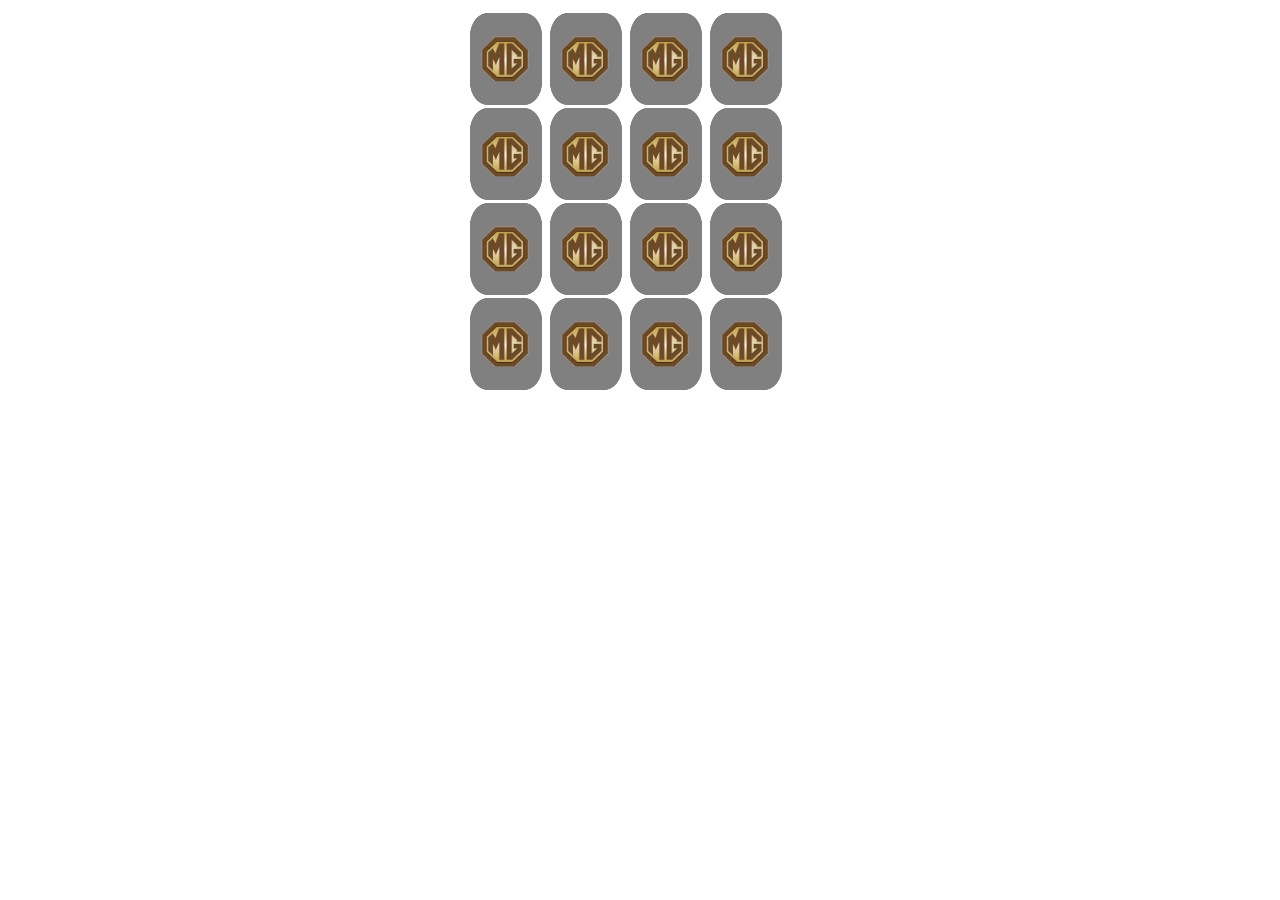
==== index.html @ 5d48221c "two cards flipped, if not same then flipped back" ====
<!DOCTYPE html>
<html lang="en">
<head>
    <meta charset="UTF-8">
    <meta http-equiv="X-UA-Compatible" content="IE=edge">
    <meta name="viewport" content="width=device-width, initial-scale=1.0">
    <link rel="stylesheet" href="./style.css">
    <title>Memory Game</title>
</head>
<body>
    <div class="gameContainer">
        <div class="card">
            <img src="./emojis/happyFace.png" alt="A happy face" width="50" height="50" class="front">
            <img src="./logo.png" alt="Memory Game Logo" width="50" height="50" class="back">
        </div>
        <div class="card">
            <img src="./emojis/blowingKissFace.png" alt="A blowing kiss face" width="50" height="50" class="front">
            <img src="./logo.png" alt="Memory Game Logo" width="50" height="50" class="back">
        </div>
        <div class="card">
            <img src="./emojis/coolFace.png" alt="A cool face" width="50" height="50" class="front">
            <img src="./logo.png" alt="Memory Game Logo" width="50" height="50" class="back">
        </div>
        <div class="card">
            <img src="./emojis/evilFace.png" alt="An evil face" width="50" height="50" class="front">
            <img src="./logo.png" alt="Memory Game Logo" width="50" height="50" class="back">
        </div>
        <div class="card">
            <img src="./emojis/hugs.png" alt="Hugs" width="50" height="50" class="front">
            <img src="./logo.png" alt="Memory Game Logo" width="50" height="50" class="back">
        </div>
        <div class="card">
            <img src="./emojis/infinity.png" alt="infinity" width="50" height="50" class="front">
            <img src="./logo.png" alt="Memory Game Logo" width="50" height="50" class="back">
        </div>
        <div class="card">
            <img src="./emojis/laughingFace.png" alt="A laughing face" width="50" height="50" class="front">
            <img src="./logo.png" alt="Memory Game Logo" width="50" height="50" class="back">
        </div>
        <div class="card">
            <img src="./emojis/purpleHeart.png" alt="A purple heart" width="50" height="50" class="front">
            <img src="./logo.png" alt="Memory Game Logo" width="50" height="50" class="back">
        </div>
        <div class="card">
            <img src="./emojis/happyFace.png" alt="A happy face" width="50" height="50" class="front">
            <img src="./logo.png" alt="Memory Game Logo" width="50" height="50" class="back">
        </div>
        <div class="card">
            <img src="./emojis/blowingKissFace.png" alt="A blowing kiss face" width="50" height="50" class="front">
            <img src="./logo.png" alt="Memory Game Logo" width="50" height="50" class="back">
        </div>
        <div class="card">
            <img src="./emojis/coolFace.png" alt="A cool face" width="50" height="50" class="front">
            <img src="./logo.png" alt="Memory Game Logo" width="50" height="50" class="back">
        </div>
        <div class="card">
            <img src="./emojis/evilFace.png" alt="An evil face" width="50" height="50" class="front">
            <img src="./logo.png" alt="Memory Game Logo" width="50" height="50" class="back">
        </div>
        <div class="card">
            <img src="./emojis/hugs.png" alt="Hugs" width="50" height="50" class="front">
            <img src="./logo.png" alt="Memory Game Logo" width="50" height="50" class="back">
        </div>
        <div class="card">
            <img src="./emojis/infinity.png" alt="infinity" width="50" height="50" class="front">
            <img src="./logo.png" alt="Memory Game Logo" width="50" height="50" class="back">
        </div>
        <div class="card">
            <img src="./emojis/laughingFace.png" alt="A laughing face" width="50" height="50" class="front">
            <img src="./logo.png" alt="Memory Game Logo" width="50" height="50" class="back">
        </div>
        <div class="card">
            <img src="./emojis/purpleHeart.png" alt="A purple heart" width="50" height="50" class="front">
            <img src="./logo.png" alt="Memory Game Logo" width="50" height="50" class="back">
        </div>
    </div>

    <script src="./script.js" defer></script>
</body>
</html>
---- style.css ----
.gameContainer {
    display: flex;
    width: 350px;
    height: 380px;
    margin: auto;
    flex-wrap: wrap;
}

.card {
    position: relative;
    width: 70px;
    height: 70px;
    margin: 5px;
    margin-bottom: 2px;
    display: flex;
    cursor: pointer;
}

img {
    padding: 20px 10px 20px 10px;
    background-color: grey;
    border: 1px solid grey;
    border-radius: 25%;
}

.card:active {
    transform: scale(0.95);
    transition: transform 0.2s ease-in-out
}

.front,
.back {
    position: absolute;
}

.front {
    transform: rotateY(180deg);
}

.back {
    backface-visibility: hidden;
}

.rotate {
    transform: rotateY(180deg);
    transition: transform 0.5s ease-in-out;
}

.rotateBack {
    transform: rotateY(-180deg);
    transition: transform 0.5s ease-in-out;
}
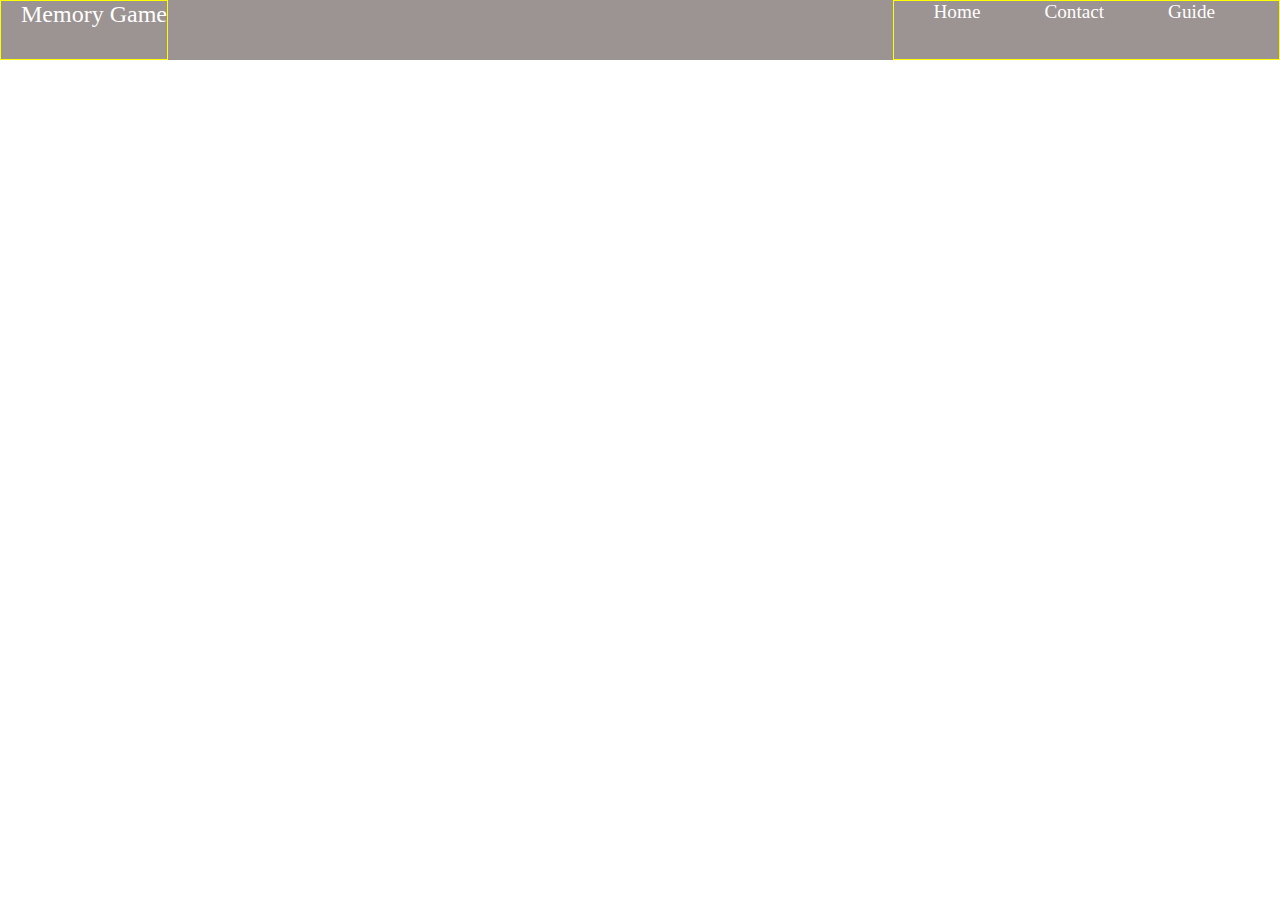
==== commit 0d5ac900: "working on header" ====
--- a/index.html
+++ b/index.html
@@ -8,7 +8,7 @@
     <title>Memory Game</title>
 </head>
 <body>
-    <div class="gameContainer">
+    <!-- <div class="gameContainer">
         <div class="card">
             <img src="./emojis/happyFace.png" alt="A happy face" width="50" height="50" class="front">
             <img src="./logo.png" alt="Memory Game Logo" width="50" height="50" class="back">
@@ -73,7 +73,19 @@
             <img src="./emojis/purpleHeart.png" alt="A purple heart" width="50" height="50" class="front">
             <img src="./logo.png" alt="Memory Game Logo" width="50" height="50" class="back">
         </div>
-    </div>
+    </div> -->
+    <header>
+        <nav>
+            <div class="navbar-brand">Memory Game</div>
+            <div class="nav-links">
+                <ul>
+                    <li class="link"><a href="#">Home</a></li>
+                    <li class="link"><a href="#">Contact</a></li>
+                    <li class="link"><a href="#">Guide</a></li>
+                </ul>
+            </div>
+        </nav>
+    </header>
 
     <script src="./script.js" defer></script>
 </body>
--- a/style.css
+++ b/style.css
@@ -1,4 +1,4 @@
-.gameContainer {
+/* .gameContainer {
     display: flex;
     width: 350px;
     height: 380px;
@@ -49,4 +49,67 @@
 .rotateBack {
     transform: rotateY(-180deg);
     transition: transform 0.5s ease-in-out;
+} */
+
+* {
+    box-sizing: border-box;
+}
+
+body{
+    margin: 0;
+    padding: 0;
+}
+
+nav {
+    display: flex;
+    justify-content: space-between;
+    height: 100%;
+}
+
+.navbar-brand {
+    font-size: 1.5rem;
+    padding-left: 20px;
+}
+.navbar-brand,
+.nav-links {
+    height: 100%;
+    border: 1px solid yellow;
+}
+.nav-links ul {
+    display: flex;
+    justify-content: space-between;
+    list-style: none;
+    margin: 0;
+    height: 100%;
+}
+
+.nav-links ul li a {
+    text-decoration: none;
+    color: white;
+    padding-right: 5vw;
+    font-size: 1.2rem;
+}
+
+.nav-links ul li a{
+    height: 100%;
+}
+header {
+    background-color: rgb(156, 147, 147);
+    color: white;
+    height: 60px;
+}
+
+.nav-links ul li:hover {
+    background-color: white;
+    color: black;
+}
+
+@media screen and (max-width: 450px) {
+    .navbar-brand {
+        font-size: 1.22rem;
+    }
+
+    .nav-links ul li a {
+        font-size: 1rem;
+    }
 }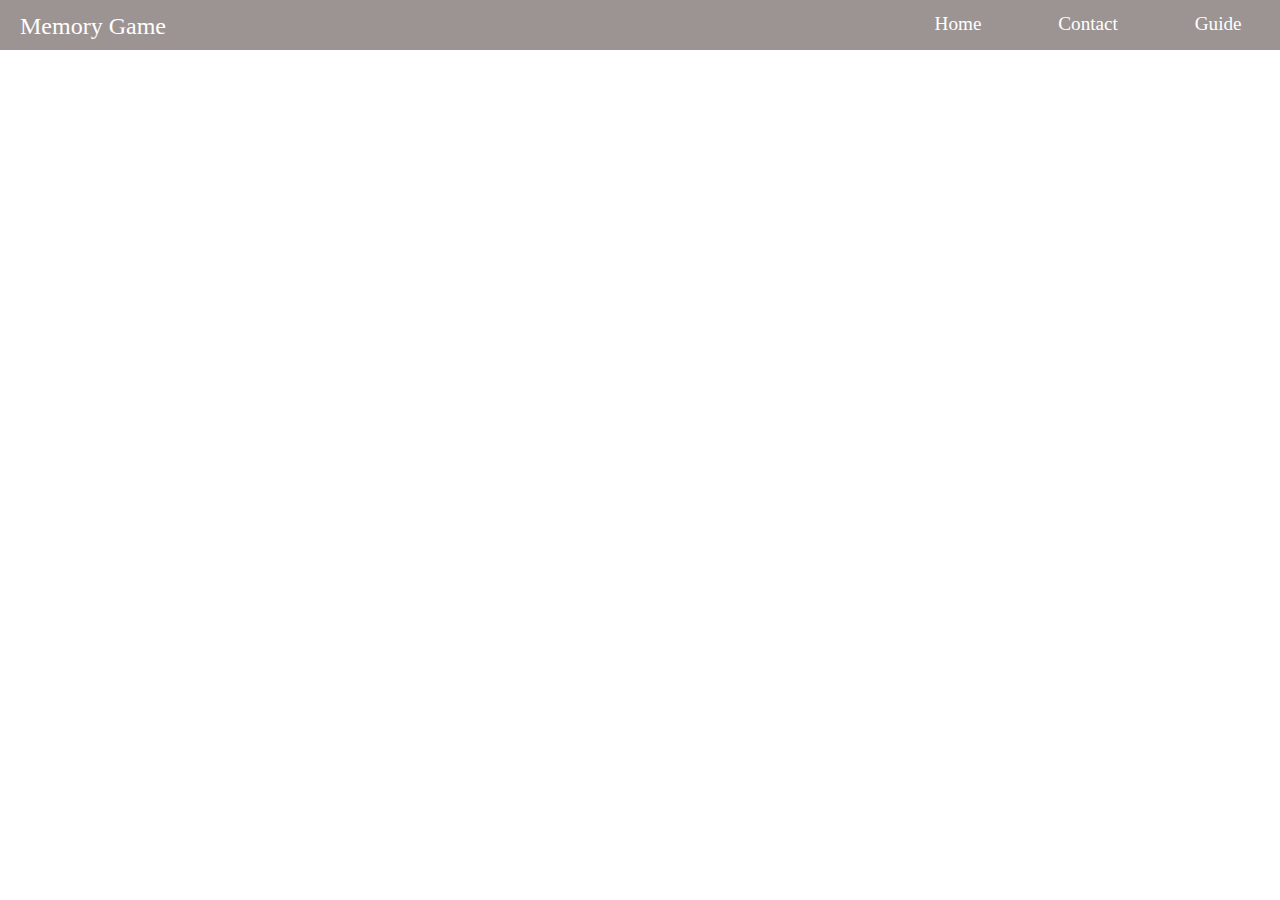
==== commit a71f62ca: "added the hamburger button" ====
--- a/index.html
+++ b/index.html
@@ -1,13 +1,13 @@
 <!DOCTYPE html>
 <html lang="en">
-<head>
-    <meta charset="UTF-8">
-    <meta http-equiv="X-UA-Compatible" content="IE=edge">
-    <meta name="viewport" content="width=device-width, initial-scale=1.0">
-    <link rel="stylesheet" href="./style.css">
+  <head>
+    <meta charset="UTF-8" />
+    <meta http-equiv="X-UA-Compatible" content="IE=edge" />
+    <meta name="viewport" content="width=device-width, initial-scale=1.0" />
+    <link rel="stylesheet" href="./style.css" />
     <title>Memory Game</title>
-</head>
-<body>
+  </head>
+  <body>
     <!-- <div class="gameContainer">
         <div class="card">
             <img src="./emojis/happyFace.png" alt="A happy face" width="50" height="50" class="front">
@@ -75,18 +75,23 @@
         </div>
     </div> -->
     <header>
-        <nav>
-            <div class="navbar-brand">Memory Game</div>
-            <div class="nav-links">
-                <ul>
-                    <li class="link"><a href="#">Home</a></li>
-                    <li class="link"><a href="#">Contact</a></li>
-                    <li class="link"><a href="#">Guide</a></li>
-                </ul>
-            </div>
-        </nav>
+      <nav>
+        <div class="navbar-brand">Memory Game</div>
+        <div class="nav-links">
+          <ul>
+            <li class="link"><a href="#">Home</a></li>
+            <li class="link"><a href="#">Contact</a></li>
+            <li class="link"><a href="#">Guide</a></li>
+          </ul>
+        </div>
+        <div class="collapse">
+            <span></span>
+            <span></span>
+            <span></span>
+        </div>
+      </nav>
     </header>
 
     <script src="./script.js" defer></script>
-</body>
-</html>+  </body>
+</html>
--- a/style.css
+++ b/style.css
@@ -69,15 +69,17 @@
 .navbar-brand {
     font-size: 1.5rem;
     padding-left: 20px;
+    padding-top: 13px;
 }
+
 .navbar-brand,
 .nav-links {
     height: 100%;
-    border: 1px solid yellow;
 }
+
 .nav-links ul {
     display: flex;
-    justify-content: space-between;
+    justify-content: center;
     list-style: none;
     margin: 0;
     height: 100%;
@@ -86,22 +88,52 @@
 .nav-links ul li a {
     text-decoration: none;
     color: white;
-    padding-right: 5vw;
+    padding-left: 3vw;
+    padding-right: 3vw;
     font-size: 1.2rem;
 }
-
+.nav-links ul li {
+    padding-top: 13px;
+    text-align: center;
+    height: 100%;
+}
 .nav-links ul li a{
     height: 100%;
 }
 header {
     background-color: rgb(156, 147, 147);
     color: white;
-    height: 60px;
+    height: 50px;
 }
 
 .nav-links ul li:hover {
+    background-color: rgb(124, 116, 116);
+    color: black;
+    cursor: pointer;
+}
+
+.collapse {
+    display: none;
+    margin-top: 12px;
+    height: fit-content;
+    flex-direction: column;
+    margin-right: 10px;
+    border: 1px solid white;
+    border-radius: 20%;
+    padding: 2px;
+    cursor: pointer;
+}
+
+.collapse span {
+    width: 25px;
+    height: 2px;
+    margin: 2px;
     background-color: white;
-    color: black;
+}
+
+.collapse:active {
+    transform: scale(0.85);
+    transition: transform 0.2s ease-in-out;
 }
 
 @media screen and (max-width: 450px) {
@@ -112,4 +144,14 @@
     .nav-links ul li a {
         font-size: 1rem;
     }
+}
+
+@media screen and (max-width: 400px) {
+    .collapse {
+        display: flex;
+    }
+    
+    .nav-links {
+        display: none;
+    }
 }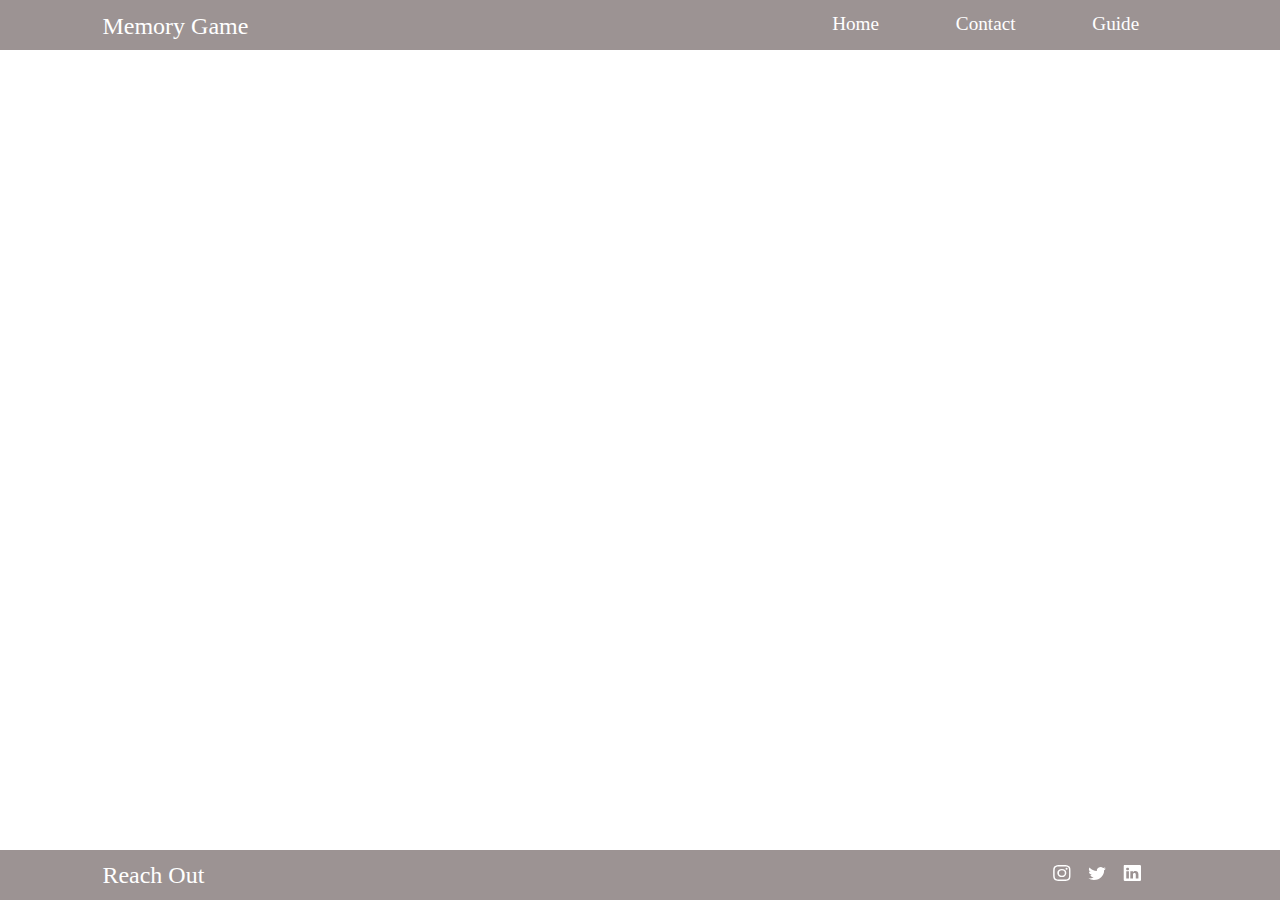
==== commit fd45a9cf: "footer done" ====
--- a/index.html
+++ b/index.html
@@ -76,7 +76,13 @@
     </div> -->
     <header>
       <nav>
-        <div class="navbar-brand">Memory Game</div>
+        <div class="navbar-brand">Memory Game
+            <div class="collapse">
+                <span></span>
+                <span></span>
+                <span></span>
+            </div>
+        </div>
         <div class="nav-links">
           <ul>
             <li class="link"><a href="#">Home</a></li>
@@ -84,14 +90,20 @@
             <li class="link"><a href="#">Guide</a></li>
           </ul>
         </div>
-        <div class="collapse">
-            <span></span>
-            <span></span>
-            <span></span>
-        </div>
       </nav>
     </header>
 
+
+    <footer>
+        <div class="container">
+            <div class="caption">Reach Out</div>
+            <div class="links">
+                <a href="https://www.instagram.com/yourcoolprinceofficial/"><img src="./socialMediaIcons/instagram.svg" alt="instagram icon"></a>
+                <a href="https://twitter.com/yourcoolprince"><img src="./socialMediaIcons/twitter.svg" alt="twitter icon"></a>
+                <a href="https://www.linkedin.com/in/yourcoolprince/"><img src="./socialMediaIcons/linkedin.svg" alt="linkedin icon"></a>
+            </div>
+        </div>
+    </footer>
     <script src="./script.js" defer></script>
   </body>
 </html>
--- a/style.css
+++ b/style.css
@@ -60,6 +60,7 @@
     padding: 0;
 }
 
+/* header */
 nav {
     display: flex;
     justify-content: space-between;
@@ -68,13 +69,14 @@
 
 .navbar-brand {
     font-size: 1.5rem;
-    padding-left: 20px;
+    padding-left: 8vw;
     padding-top: 13px;
 }
 
 .navbar-brand,
 .nav-links {
     height: 100%;
+    margin-right: 8vw;;
 }
 
 .nav-links ul {
@@ -92,14 +94,17 @@
     padding-right: 3vw;
     font-size: 1.2rem;
 }
+
 .nav-links ul li {
     padding-top: 13px;
     text-align: center;
     height: 100%;
 }
+
 .nav-links ul li a{
     height: 100%;
 }
+
 header {
     background-color: rgb(156, 147, 147);
     color: white;
@@ -122,6 +127,7 @@
     border-radius: 20%;
     padding: 2px;
     cursor: pointer;
+    float: right;
 }
 
 .collapse span {
@@ -136,6 +142,12 @@
     transition: transform 0.2s ease-in-out;
 }
 
+@media screen and (max-width: 600px) {
+    .navbar-brand {
+        font-size: 1rem;
+    }
+}
+
 @media screen and (max-width: 450px) {
     .navbar-brand {
         font-size: 1.22rem;
@@ -146,12 +158,86 @@
     }
 }
 
-@media screen and (max-width: 400px) {
+@media screen and (max-width: 400px) { 
+    header {
+        height: 170px;
+    }
+    
+    .navbar-brand {
+        font-size: 1.22rem;
+    }
+
     .collapse {
         display: flex;
+        margin-top: 0;
     }
     
-    .nav-links {
+    .nav-links ul{
+        display: flex;
+    }
+
+    nav {
+        flex-direction: column;
+    }
+
+    .nav-links ul {
+        flex-direction: column;
+        margin: 0;
+        padding-left: 0;
+    }
+
+    .navbar-brand {
+        width: 100%;
+        height: 60px;
+        border-bottom: 1px solid white;
+    }
+
+    .nav-links ul li {
+        background-color: rgb(124, 116, 116);
+        border-bottom: 1px solid black;
+    }
+
+    .nav-links ul li:hover {
+        background-color: rgb(156, 147, 147);
+    }
+
+    .nav-links.active {
         display: none;
     }
+
+    header.active {
+        height: 50px;
+    }
+}
+
+/* footer */
+
+footer {
+    padding: 0;
+    margin: 0;
+    background-color: rgb(156, 147, 147);
+    height: 50px;
+    position: absolute;
+    bottom: 0;
+    width: 100%;
+    color: white;
+}
+
+footer .container {
+    display: flex;
+    justify-content: space-between;
+    align-items: center;
+    height: 100%;
+    padding-left: 8vw;
+    padding-right: 8vw;
+}
+footer .container .caption {
+    font-size: 1.5rem;
+}
+
+footer .container .links {
+    display: flex;
+    gap: 1rem;
+    transform: scaleX(1.1);
+    padding-right: 3vw;
 }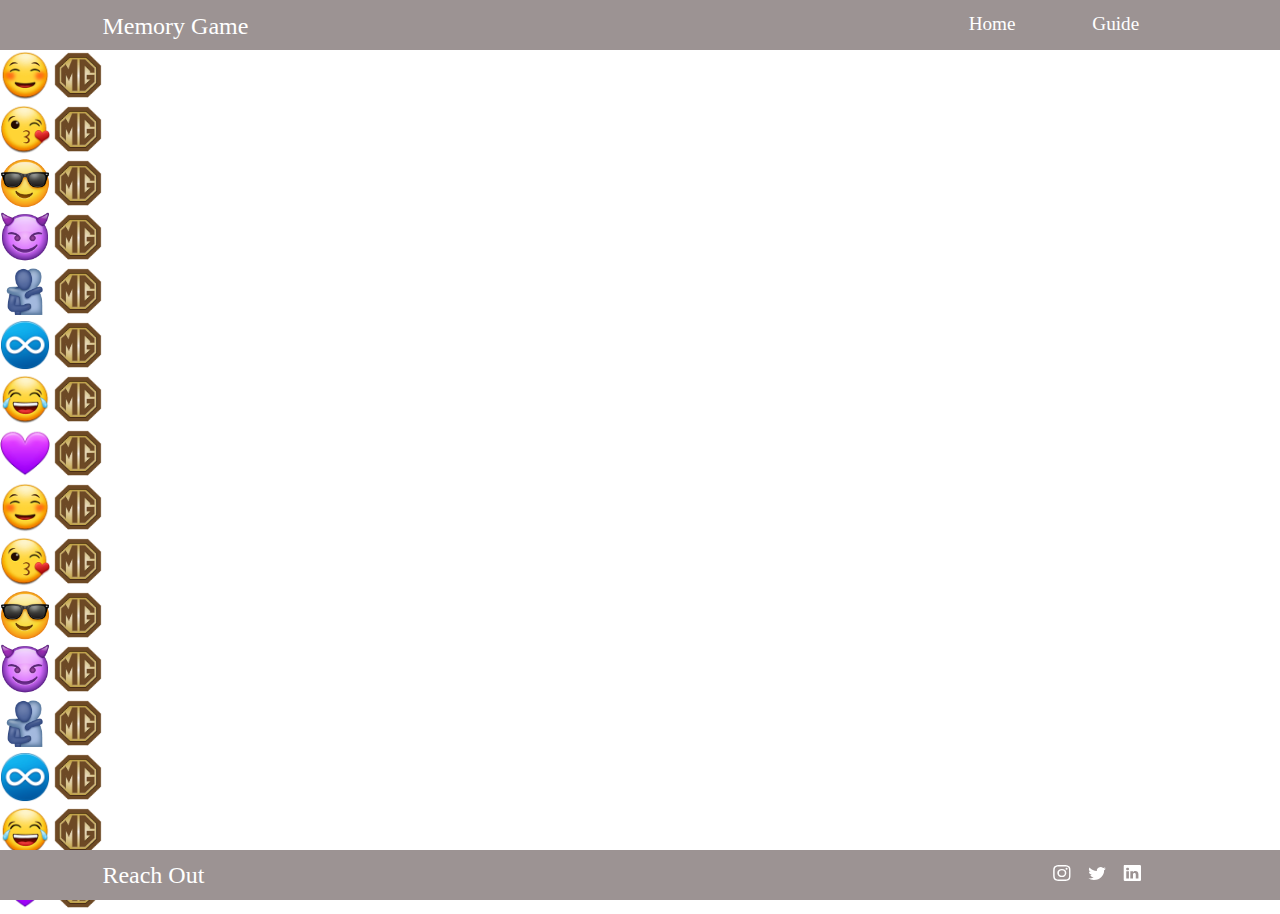
==== commit 73024f2c: "made somewhat responsive & created guide page" ====
--- a/index.html
+++ b/index.html
@@ -8,72 +8,7 @@
     <title>Memory Game</title>
   </head>
   <body>
-    <!-- <div class="gameContainer">
-        <div class="card">
-            <img src="./emojis/happyFace.png" alt="A happy face" width="50" height="50" class="front">
-            <img src="./logo.png" alt="Memory Game Logo" width="50" height="50" class="back">
-        </div>
-        <div class="card">
-            <img src="./emojis/blowingKissFace.png" alt="A blowing kiss face" width="50" height="50" class="front">
-            <img src="./logo.png" alt="Memory Game Logo" width="50" height="50" class="back">
-        </div>
-        <div class="card">
-            <img src="./emojis/coolFace.png" alt="A cool face" width="50" height="50" class="front">
-            <img src="./logo.png" alt="Memory Game Logo" width="50" height="50" class="back">
-        </div>
-        <div class="card">
-            <img src="./emojis/evilFace.png" alt="An evil face" width="50" height="50" class="front">
-            <img src="./logo.png" alt="Memory Game Logo" width="50" height="50" class="back">
-        </div>
-        <div class="card">
-            <img src="./emojis/hugs.png" alt="Hugs" width="50" height="50" class="front">
-            <img src="./logo.png" alt="Memory Game Logo" width="50" height="50" class="back">
-        </div>
-        <div class="card">
-            <img src="./emojis/infinity.png" alt="infinity" width="50" height="50" class="front">
-            <img src="./logo.png" alt="Memory Game Logo" width="50" height="50" class="back">
-        </div>
-        <div class="card">
-            <img src="./emojis/laughingFace.png" alt="A laughing face" width="50" height="50" class="front">
-            <img src="./logo.png" alt="Memory Game Logo" width="50" height="50" class="back">
-        </div>
-        <div class="card">
-            <img src="./emojis/purpleHeart.png" alt="A purple heart" width="50" height="50" class="front">
-            <img src="./logo.png" alt="Memory Game Logo" width="50" height="50" class="back">
-        </div>
-        <div class="card">
-            <img src="./emojis/happyFace.png" alt="A happy face" width="50" height="50" class="front">
-            <img src="./logo.png" alt="Memory Game Logo" width="50" height="50" class="back">
-        </div>
-        <div class="card">
-            <img src="./emojis/blowingKissFace.png" alt="A blowing kiss face" width="50" height="50" class="front">
-            <img src="./logo.png" alt="Memory Game Logo" width="50" height="50" class="back">
-        </div>
-        <div class="card">
-            <img src="./emojis/coolFace.png" alt="A cool face" width="50" height="50" class="front">
-            <img src="./logo.png" alt="Memory Game Logo" width="50" height="50" class="back">
-        </div>
-        <div class="card">
-            <img src="./emojis/evilFace.png" alt="An evil face" width="50" height="50" class="front">
-            <img src="./logo.png" alt="Memory Game Logo" width="50" height="50" class="back">
-        </div>
-        <div class="card">
-            <img src="./emojis/hugs.png" alt="Hugs" width="50" height="50" class="front">
-            <img src="./logo.png" alt="Memory Game Logo" width="50" height="50" class="back">
-        </div>
-        <div class="card">
-            <img src="./emojis/infinity.png" alt="infinity" width="50" height="50" class="front">
-            <img src="./logo.png" alt="Memory Game Logo" width="50" height="50" class="back">
-        </div>
-        <div class="card">
-            <img src="./emojis/laughingFace.png" alt="A laughing face" width="50" height="50" class="front">
-            <img src="./logo.png" alt="Memory Game Logo" width="50" height="50" class="back">
-        </div>
-        <div class="card">
-            <img src="./emojis/purpleHeart.png" alt="A purple heart" width="50" height="50" class="front">
-            <img src="./logo.png" alt="Memory Game Logo" width="50" height="50" class="back">
-        </div>
-    </div> -->
+    
     <header>
       <nav>
         <div class="navbar-brand">Memory Game
@@ -86,13 +21,80 @@
         <div class="nav-links">
           <ul>
             <li class="link"><a href="#">Home</a></li>
-            <li class="link"><a href="#">Contact</a></li>
-            <li class="link"><a href="#">Guide</a></li>
+            <li class="link"><a href="./guide.html">Guide</a></li>
           </ul>
         </div>
       </nav>
     </header>
 
+    <main>
+        <div class="gameContainer">
+            <div class="card">
+                <img src="./emojis/happyFace.png" alt="A happy face" width="50" height="50" class="front">
+                <img src="./logo.png" alt="Memory Game Logo" width="50" height="50" class="back">
+            </div>
+            <div class="card">
+                <img src="./emojis/blowingKissFace.png" alt="A blowing kiss face" width="50" height="50" class="front">
+                <img src="./logo.png" alt="Memory Game Logo" width="50" height="50" class="back">
+            </div>
+            <div class="card">
+                <img src="./emojis/coolFace.png" alt="A cool face" width="50" height="50" class="front">
+                <img src="./logo.png" alt="Memory Game Logo" width="50" height="50" class="back">
+            </div>
+            <div class="card">
+                <img src="./emojis/evilFace.png" alt="An evil face" width="50" height="50" class="front">
+                <img src="./logo.png" alt="Memory Game Logo" width="50" height="50" class="back">
+            </div>
+            <div class="card">
+                <img src="./emojis/hugs.png" alt="Hugs" width="50" height="50" class="front">
+                <img src="./logo.png" alt="Memory Game Logo" width="50" height="50" class="back">
+            </div>
+            <div class="card">
+                <img src="./emojis/infinity.png" alt="infinity" width="50" height="50" class="front">
+                <img src="./logo.png" alt="Memory Game Logo" width="50" height="50" class="back">
+            </div>
+            <div class="card">
+                <img src="./emojis/laughingFace.png" alt="A laughing face" width="50" height="50" class="front">
+                <img src="./logo.png" alt="Memory Game Logo" width="50" height="50" class="back">
+            </div>
+            <div class="card">
+                <img src="./emojis/purpleHeart.png" alt="A purple heart" width="50" height="50" class="front">
+                <img src="./logo.png" alt="Memory Game Logo" width="50" height="50" class="back">
+            </div>
+            <div class="card">
+                <img src="./emojis/happyFace.png" alt="A happy face" width="50" height="50" class="front">
+                <img src="./logo.png" alt="Memory Game Logo" width="50" height="50" class="back">
+            </div>
+            <div class="card">
+                <img src="./emojis/blowingKissFace.png" alt="A blowing kiss face" width="50" height="50" class="front">
+                <img src="./logo.png" alt="Memory Game Logo" width="50" height="50" class="back">
+            </div>
+            <div class="card">
+                <img src="./emojis/coolFace.png" alt="A cool face" width="50" height="50" class="front">
+                <img src="./logo.png" alt="Memory Game Logo" width="50" height="50" class="back">
+            </div>
+            <div class="card">
+                <img src="./emojis/evilFace.png" alt="An evil face" width="50" height="50" class="front">
+                <img src="./logo.png" alt="Memory Game Logo" width="50" height="50" class="back">
+            </div>
+            <div class="card">
+                <img src="./emojis/hugs.png" alt="Hugs" width="50" height="50" class="front">
+                <img src="./logo.png" alt="Memory Game Logo" width="50" height="50" class="back">
+            </div>
+            <div class="card">
+                <img src="./emojis/infinity.png" alt="infinity" width="50" height="50" class="front">
+                <img src="./logo.png" alt="Memory Game Logo" width="50" height="50" class="back">
+            </div>
+            <div class="card">
+                <img src="./emojis/laughingFace.png" alt="A laughing face" width="50" height="50" class="front">
+                <img src="./logo.png" alt="Memory Game Logo" width="50" height="50" class="back">
+            </div>
+            <div class="card">
+                <img src="./emojis/purpleHeart.png" alt="A purple heart" width="50" height="50" class="front">
+                <img src="./logo.png" alt="Memory Game Logo" width="50" height="50" class="back">
+            </div>
+        </div>
+    </main>
 
     <footer>
         <div class="container">
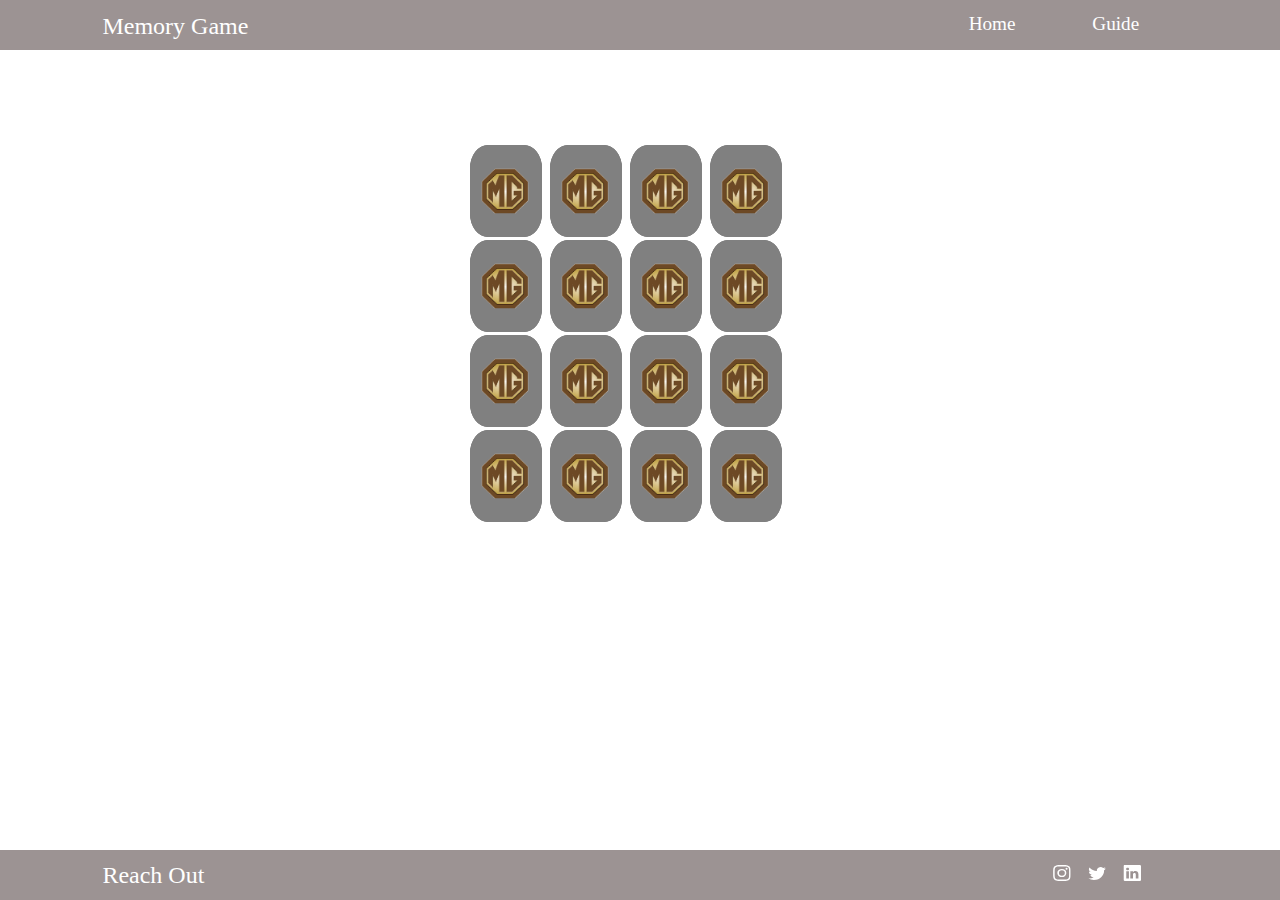
==== commit af21a60e: "added congrats message" ====
--- a/index.html
+++ b/index.html
@@ -94,6 +94,7 @@
                 <img src="./logo.png" alt="Memory Game Logo" width="50" height="50" class="back">
             </div>
         </div>
+        <div id="hiddenDiv"></div>
     </main>
 
     <footer>
--- a/style.css
+++ b/style.css
@@ -1,4 +1,22 @@
-/* .gameContainer {
+body {
+    height: 100vh;
+}
+/* main */
+main {
+    margin-top: 10vh;
+}
+
+#hiddenDiv {
+    color: brown;
+    font-size: 1.5rem;
+    margin:auto;
+    margin: 20px;
+    text-align: center;
+}
+
+
+.gameContainer {
+    margin-top: 100px;
     display: flex;
     width: 350px;
     height: 380px;
@@ -16,7 +34,7 @@
     cursor: pointer;
 }
 
-img {
+.card img {
     padding: 20px 10px 20px 10px;
     background-color: grey;
     border: 1px solid grey;
@@ -49,10 +67,6 @@
 .rotateBack {
     transform: rotateY(-180deg);
     transition: transform 0.5s ease-in-out;
-} */
-
-* {
-    box-sizing: border-box;
 }
 
 body{
@@ -98,7 +112,7 @@
 .nav-links ul li {
     padding-top: 13px;
     text-align: center;
-    height: 100%;
+    height: 74%;
 }
 
 .nav-links ul li a{
@@ -208,6 +222,9 @@
     header.active {
         height: 50px;
     }
+    .gameContainer {
+        margin-left: 15px;
+    }
 }
 
 /* footer */
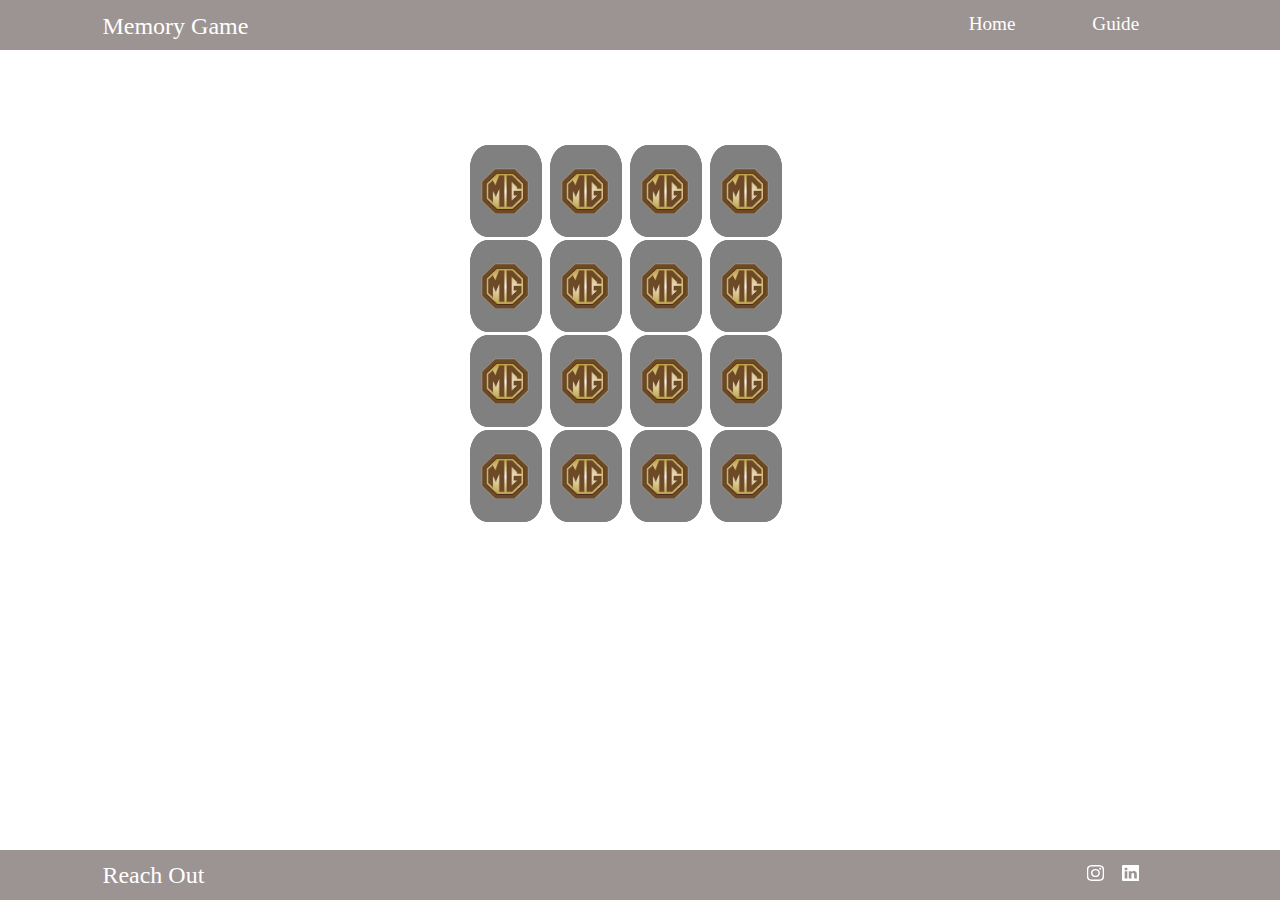
==== commit 3e46bf93: "changed social media links" ====
--- a/index.html
+++ b/index.html
@@ -102,7 +102,6 @@
             <div class="caption">Reach Out</div>
             <div class="links">
                 <a href="https://www.instagram.com/yourcoolprinceofficial/"><img src="./socialMediaIcons/instagram.svg" alt="instagram icon"></a>
-                <a href="https://twitter.com/yourcoolprince"><img src="./socialMediaIcons/twitter.svg" alt="twitter icon"></a>
                 <a href="https://www.linkedin.com/in/yourcoolprince/"><img src="./socialMediaIcons/linkedin.svg" alt="linkedin icon"></a>
             </div>
         </div>
--- a/style.css
+++ b/style.css
@@ -172,7 +172,7 @@
     }
 }
 
-@media screen and (max-width: 400px) { 
+@media screen and (max-width: 300px) { 
     header {
         height: 170px;
     }
@@ -230,6 +230,7 @@
 /* footer */
 
 footer {
+    position: absolute;
     padding: 0;
     margin: 0;
     background-color: rgb(156, 147, 147);
